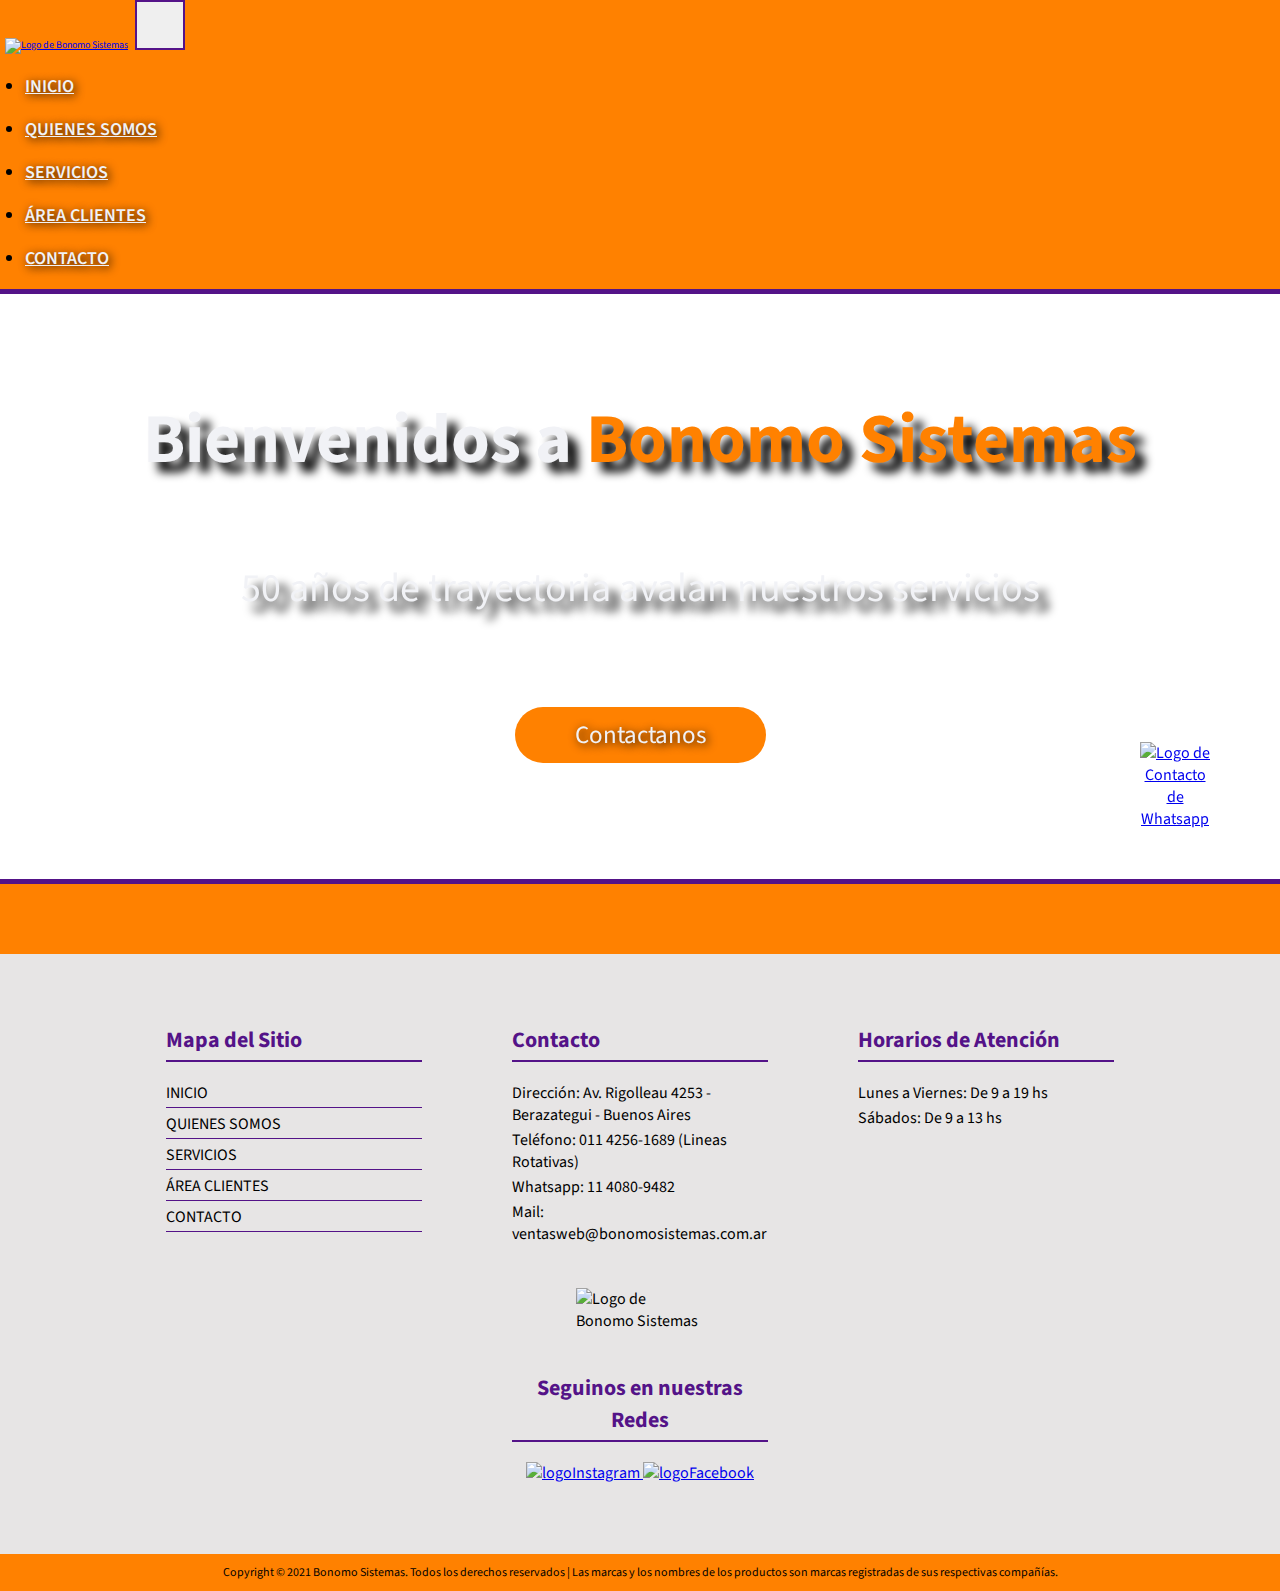
==== index.html @ 3b3fe5ea "Incorporacion de Transiciones y Animaciones" ====
<!DOCTYPE html>
<html lang="es">
<head>
    <meta charset="UTF-8">
    <meta http-equiv="X-UA-Compatible" content="IE=edge">
    <meta name="viewport" content="width=device-width, initial-scale=1.0">
    <title>Inicio - Bonomo Sistemas</title>
    <link rel="icon" type="image/png" sizes="32x32" href="./images/favicon/favicon-32x32.png">
    <link rel="preconnect" href="https://fonts.googleapis.com">
    <link rel="preconnect" href="https://fonts.gstatic.com" crossorigin>
    <link href="https://fonts.googleapis.com/css2?family=Source+Sans+Pro&display=swap" rel="stylesheet">
    <link href="https://cdn.jsdelivr.net/npm/bootstrap@5.3.0-alpha3/dist/css/bootstrap.min.css" rel="stylesheet" integrity="sha384-KK94CHFLLe+nY2dmCWGMq91rCGa5gtU4mk92HdvYe+M/SXH301p5ILy+dN9+nJOZ" crossorigin="anonymous">
    <link href="https://unpkg.com/aos@2.3.1/dist/aos.css" rel="stylesheet">
    <link rel="stylesheet" href="./css/estilos.css">
</head>
<body>
    <div id="body">
        <header id="header">
            <nav class="navbar header__navbar navbar-expand-lg">
                <div class="container-fluid header__nav__container">
                    <a class="navbar-brand" href="./index.html"><img src="./images/logoPrincipal.png" alt="Logo de Bonomo Sistemas" class="header__logo__imagen"/></a>
                    <button class="navbar-toggler navbar__button" type="button" data-bs-toggle="collapse" data-bs-target="#navbarNav" aria-controls="navbarNav" aria-expanded="false" aria-label="Toggle navigation">
                    <span class="navbar-toggler-icon"></span>
                    </button>
                    <div class="collapse navbar-collapse header__nav__container__ul" id="navbarNav">
                        <ul class="navbar-nav">
                            <li class="nav-item">
                                <a class="nav-link" aria-current="page" href="./index.html">INICIO</a>
                            </li>
                            <li class="nav-item">
                                <a class="nav-link" href="./pages/quienesSomos.html">QUIENES SOMOS</a>
                            </li>
                            <li class="nav-item">
                                <a class="nav-link" href="./pages/servicios.html">SERVICIOS</a>
                            </li>
                            <li class="nav-item">
                                <a class="nav-link" href="./pages/areaClientes.html">ÁREA CLIENTES</a>
                            </li>
                            <li class="nav-item">
                                <a class="nav-link" href="./pages/contacto.html">CONTACTO</a>
                            </li>
                        </ul>
                    </div>
                </div>
            </nav>
        </header>
        <main id="main">
            <article id="presentacion">
                <video class="presentacion__videoFondo" src="./videos/fondoPrincipal.mp4" autoplay loop muted>Tu navegador no soporta la reproducción de este contenido</video>
                <section class="presentacion__mensajePrincipal">
                    <h1 data-aos="fade-up">Bienvenidos a <span>Bonomo Sistemas</span></h1>
                    <p data-aos="fade-up" data-aos-delay="250">50 años de trayectoria avalan nuestros servicios</p>
                    <a class="presentacion__botonContacto" href="./pages/contacto.html#formularioContacto" data-aos="fade-up" data-aos-delay="500">Contactanos</a>
                </section>
            </article> 
        </main>
        <footer id="footer">
            <section id="mapaDelSitio" class="footer__secciones">
                <h2 class="footer__secciones__h2">Mapa del Sitio</h2>
                <ul class="footer__secciones__ul">
                    <li><a href="./index.html">INICIO</a></li>
                    <li><a href="./pages/quienesSomos.html">QUIENES SOMOS</a></li>
                    <li><a href="./pages/servicios.html">SERVICIOS</a></li>
                    <li><a href="./pages/areaClientes.html">ÁREA CLIENTES</a></li>
                    <li><a href="./pages/contacto.html">CONTACTO</a></li>
                </ul>
            </section>
            <section id="contacto" class="footer__secciones">
                <h2 class="footer__secciones__h2">Contacto</h2>
                <ul class="footer__secciones__ul">
                    <li>Dirección: Av. Rigolleau 4253 - Berazategui - Buenos Aires</li>
                    <li>Teléfono: 011 4256-1689 (Lineas Rotativas)</li>
                    <li>Whatsapp: 11 4080-9482</li>
                    <li>Mail: ventasweb@bonomosistemas.com.ar</li>
                </ul>    
            </section>
            <section id="redes" class="footer__secciones">
                <h2 class="footer__secciones__h2">Seguinos en nuestras Redes</h2>
                <a href="https://www.instagram.com/bonomo.online/" target="_blank">
                    <img src="./images/logoInstagram.png" alt="logoInstagram" class="logoRedesSociales">
                </a>
                <a href="https://www.facebook.com/sistemasbonomo/" target="_blank">
                    <img src="./images/logoFacebook.png" alt="logoFacebook" class="logoRedesSociales">
                </a>
            </section>
            <section id="horarios" class="footer__secciones">
                <h2 class="footer__secciones__h2">Horarios de Atención</h2>
                <ul class="footer__secciones__ul">
                    <li>Lunes a Viernes: De 9 a 19 hs</li>
                    <li>Sábados: De 9 a 13 hs</li>
                </ul>
            </section>
            <section id="logoFooter" class="footer__secciones">
                <img src="./images/logoFooter.png" alt="Logo de Bonomo Sistemas">
            </section>
            <section id="copyright">
                <p>Copyright © 2021 Bonomo Sistemas. Todos los derechos reservados | Las marcas y los nombres de los productos son marcas registradas de sus respectivas compañías.</p>
            </section>
            <div class="logoWhatsapp">
                <a href="https://api.whatsapp.com/send?phone=5491140809482&text=" target="_blank">
                    <img src="./images/logoWhatsapp.png" alt="Logo de Contacto de Whatsapp"/>
                </a> 
            </div>
        </footer>
    </div>
    <script src="https://cdn.jsdelivr.net/npm/bootstrap@5.3.0-alpha3/dist/js/bootstrap.bundle.min.js" integrity="sha384-ENjdO4Dr2bkBIFxQpeoTz1HIcje39Wm4jDKdf19U8gI4ddQ3GYNS7NTKfAdVQSZe" crossorigin="anonymous"></script>
    <script src="https://unpkg.com/aos@2.3.1/dist/aos.js"></script>
    <script>
        AOS.init();
    </script>
</body>
</html>
---- css/estilos.css ----
* {
  margin: 0;
  padding: 0;
}

html {
  font-size: 62.5%;
}

#body {
  font-family: "Source Sans Pro", sans-serif;
  display: grid;
  grid-template-areas: "header" "main" "footer";
}

#header {
  width: 100%;
  background-color: #FF8100;
  grid-area: header;
}

.header__navbar {
  background-color: #FF8100;
  width: 100%;
}

.header__navbar__container {
  display: flex;
  justify-content: flex-end;
}

.header__logo__imagen {
  width: 250px;
  margin: 0.5rem;
}

.header__nav__container__ul {
  margin: 1rem;
  font-size: 1.8rem;
  font-weight: 600;
  text-shadow: 0.2rem 0.2rem 1rem #000000;
  flex-grow: 0;
}
.header__nav__container__ul li {
  margin: 1.5rem;
  border-bottom: 3px solid #FF8100;
  transition: border-bottom 0.5s;
}
.header__nav__container__ul li a {
  color: #F1F2F6;
  transition: color 0.5s;
}
.header__nav__container__ul li a:hover {
  color: #541388;
}
.header__nav__container__ul li:hover {
  margin: 1.5rem;
  border-bottom: 3px solid #541388;
}

.navbar-toggler {
  border: 2px solid #541388;
  font-size: 2rem;
  width: 5rem;
  height: 5rem;
}

.seccionPrincipal {
  text-align: center;
  font-size: 2.4rem;
  background-image: url(../images/fondoSecciones.jpg);
  background-position: center;
  background-size: cover;
  color: #F1F2F6;
  min-height: 65vh;
  text-shadow: 0.2rem 0.2rem 1rem #000000;
}
.seccionPrincipal h1 {
  text-decoration: underline;
  text-underline-offset: 1.5rem;
  text-decoration-color: #FF8100;
  font-size: 4rem;
  font-weight: bold;
  padding: 4rem;
}
.seccionPrincipal h2 {
  font-size: 3rem;
  font-weight: bold;
  margin: 3rem;
  color: #FF8100;
}

#footer {
  grid-area: footer;
  border-top: 7rem solid #FF8100;
  font-size: 1.6rem;
  background-color: #e7e5e5;
  padding-top: 5rem;
  text-align: center;
  display: grid;
  grid-template-columns: 1fr 3fr 3fr 3fr 1fr;
  grid-template-areas: ". mapaDelSitio contacto horario ." ". . logoFooter . ." ". . redes . ." "copyright copyright copyright copyright copyright";
  column-gap: 5rem;
  justify-content: stretch;
  justify-items: center;
  align-content: start;
}

.footer__secciones {
  width: 20vw;
  margin: 2rem;
  text-align: left;
}

.footer__secciones__h2 {
  padding-bottom: 0.4rem;
  margin-bottom: 2rem;
  border-bottom: 2px solid #541388;
  font-size: 2.2rem;
  font-weight: bold;
  color: #541388;
}

.footer__secciones__ul {
  padding: 0;
}
.footer__secciones__ul li {
  list-style: none;
  padding-bottom: 0.3rem;
}
.footer__secciones__ul a {
  text-decoration: none;
  color: #000000;
}

.logoRedesSociales {
  width: 3rem;
}

#mapaDelSitio {
  grid-area: mapaDelSitio;
}
#mapaDelSitio li {
  border-bottom: 1px solid #541388;
  margin-top: 0.5rem;
  margin-bottom: 0.5rem;
}

#contacto {
  grid-area: contacto;
}

#redes {
  grid-area: redes;
  text-align: center;
}

#horarios {
  grid-area: horario;
}

#logoFooter {
  grid-area: logoFooter;
  align-self: center;
  display: flex;
  align-items: center;
  justify-content: center;
}
#logoFooter img {
  width: 50%;
  height: 50%;
  object-fit: contain;
}

#copyright {
  grid-area: copyright;
  width: 100%;
  font-size: 1.2rem;
  background-color: #FF8100;
  padding-top: 1rem;
  padding-bottom: 1rem;
  margin-top: 5rem;
}

.logoWhatsapp {
  position: fixed;
  z-index: 1;
  width: 7rem;
  bottom: 7rem;
  right: 7rem;
  border-radius: 15%;
  transition: box-shadow 0.5s;
}
.logoWhatsapp a img {
  width: 100%;
}
.logoWhatsapp:hover {
  box-shadow: 0px 0px 20px #28531f;
}

#main {
  width: 100%;
  border-top: 5px solid #541388;
  border-bottom: 5px solid #541388;
  grid-area: main;
}

#presentacion {
  color: #F1F2F6;
  position: relative;
  min-height: 65vh;
  overflow: hidden;
  display: flex;
  flex-direction: column;
  justify-content: center;
}

.presentacion__mensajePrincipal {
  display: flex;
  flex-direction: column;
  align-items: center;
  justify-content: center;
  text-align: center;
}
.presentacion__mensajePrincipal h1 {
  font-size: 7rem;
  font-weight: bold;
  margin: 2rem;
  text-shadow: 1rem 1rem 1rem #000000;
}
.presentacion__mensajePrincipal h1 span {
  color: #FF8100;
}
.presentacion__mensajePrincipal p {
  font-size: 4rem;
  margin: 5rem;
  text-shadow: 1rem 1rem 1rem #000000;
}

.presentacion__botonContacto {
  background-color: #FF8100;
  text-decoration: none;
  font-size: 2.5rem;
  color: #F1F2F6;
  padding: 1rem 6rem;
  border-radius: 3rem;
  margin: 4rem;
  text-shadow: 0.2rem 0.2rem 1rem #000000;
  transition: background-color 0.5s;
}
.presentacion__botonContacto:hover {
  background-color: #541388;
}

.presentacion__videoFondo {
  position: absolute;
  width: 100%;
  height: 100%;
  object-fit: cover;
  top: 0;
  left: 0;
  z-index: -1;
}

.seccionPrincipal__quienesSomos img {
  overflow: hidden;
  max-width: 100%;
  height: auto;
  box-shadow: 0.2rem 0.2rem 1rem #000000;
  margin-bottom: 2rem;
}

#quienesSomos {
  width: 70%;
  margin: auto;
}

#mision, #valores {
  margin: 5rem 2.5rem 5rem 2.5rem;
}

.servicio {
  width: 85%;
  margin: auto;
  margin-top: 1.5rem;
  margin-bottom: 1.5rem;
  padding: 1.5rem;
}
.servicio p {
  text-align: justify;
}

.iconoDeServicio {
  width: 25rem;
  margin: 0.5rem;
}

.seccionPrincipal__areaClientes {
  width: 70%;
  margin: auto;
  display: flex;
  flex-direction: column;
  justify-content: center;
  align-items: center;
}
.seccionPrincipal__areaClientes p {
  margin-bottom: 5rem;
}

#seccionContacto {
  display: flex;
  flex-direction: column;
  justify-content: center;
  align-items: center;
}

.seccionPrincipal__Contenedor {
  width: 100%;
}

#formularioContacto {
  width: 30%;
  margin: auto;
}

.formulario {
  display: flex;
  flex-direction: column;
  align-items: start;
  margin-bottom: 5rem;
}
.formulario label {
  width: 100%;
  text-align: left;
  margin-top: 1rem;
  margin-bottom: 0.2rem;
}
.formulario input {
  width: 100%;
  height: 3.5rem;
}
.formulario textarea {
  width: 100%;
  margin-bottom: 3rem;
}
.formulario div {
  width: 80%;
  display: flex;
  align-self: center;
  justify-content: center;
}

.botonFormulario {
  background-color: #FF8100;
  font-size: 2.5rem;
  width: 10rem;
  height: min-content;
  box-sizing: content-box;
  border: 0;
  color: #F1F2F6;
  border-radius: 3rem;
  padding: 0.5rem;
  margin: 2rem;
  text-shadow: 0.2rem 0.2rem 1rem #000000;
  align-self: center;
  transition: background-color 0.5s;
}
.botonFormulario:hover {
  background-color: #541388;
}

.mapa {
  width: 100%;
}

@media screen and (max-width: 960px) {
  .presentacion__mensajePrincipal h1 {
    font-size: 5rem;
  }
  .presentacion__mensajePrincipal p {
    font-size: 3rem;
  }
  #formularioContacto {
    width: 60%;
  }
  #footer {
    grid-template-columns: 1fr 1fr;
    grid-template-areas: "mapaDelSitio contacto" "horario horario" "logoFooter logoFooter" "redes redes" "copyright copyright";
    column-gap: 0.5rem;
  }
  .footer__secciones {
    width: 35vw;
  }
  .logoWhatsapp {
    bottom: 4rem;
    right: 4rem;
    width: 5rem;
  }
}
@media screen and (max-width: 540px) {
  #formularioContacto {
    width: 80%;
  }
  #footer {
    grid-template-columns: 1fr;
    grid-template-areas: "mapaDelSitio" "contacto" "horario" "logoFooter" "redes" "copyright";
  }
  .footer__secciones {
    width: 70vw;
  }
}

/*# sourceMappingURL=estilos.css.map */
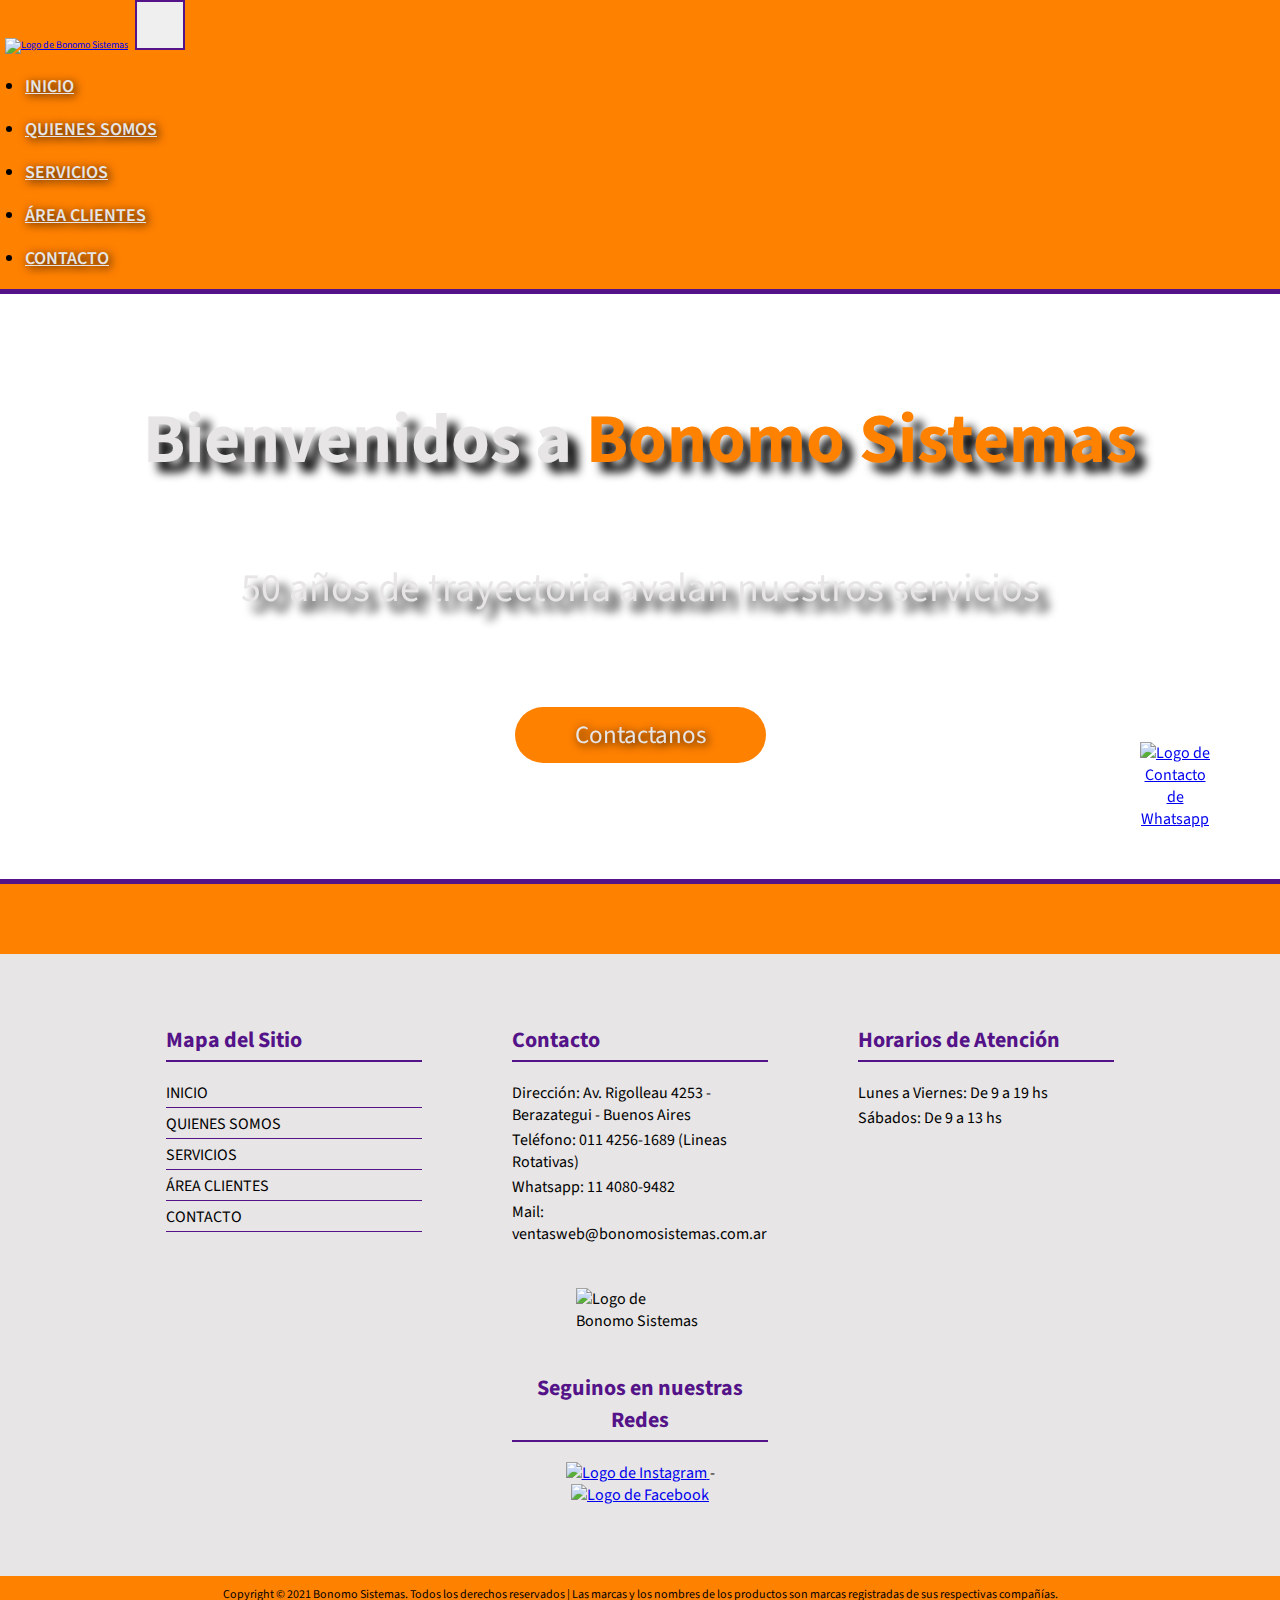
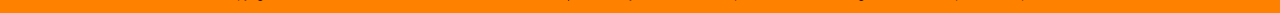
==== commit 804198ea: "Funcionalidad JS - Consulta de estado de reparacion" ====
--- a/index.html
+++ b/index.html
@@ -4,6 +4,8 @@
     <meta charset="UTF-8">
     <meta http-equiv="X-UA-Compatible" content="IE=edge">
     <meta name="viewport" content="width=device-width, initial-scale=1.0">
+    <meta name="description" content="Bienvenidos a Bonomo Sistemas. Mas de 50 años ofreciendo los mejores servicios informaticos"/>
+    <meta name="keywords" content="informatica, computacion, pc, notebook, servicios, reparaciones, insumos">
     <title>Inicio - Bonomo Sistemas</title>
     <link rel="icon" type="image/png" sizes="32x32" href="./images/favicon/favicon-32x32.png">
     <link rel="preconnect" href="https://fonts.googleapis.com">
@@ -46,7 +48,11 @@
         </header>
         <main id="main">
             <article id="presentacion">
-                <video class="presentacion__videoFondo" src="./videos/fondoPrincipal.mp4" autoplay loop muted>Tu navegador no soporta la reproducción de este contenido</video>
+                <video class="presentacion__videoFondo" autoplay loop muted>
+                    <source src="./videos/fondoPrincipal.mp4" type="video/mp4"/>
+                    <source src="./videos/fondoPrincipal.webm" type="video/webm"/>
+                    Tu navegador no soporta la reproducción de este contenido
+                </video>
                 <section class="presentacion__mensajePrincipal">
                     <h1 data-aos="fade-up">Bienvenidos a <span>Bonomo Sistemas</span></h1>
                     <p data-aos="fade-up" data-aos-delay="250">50 años de trayectoria avalan nuestros servicios</p>
@@ -77,10 +83,10 @@
             <section id="redes" class="footer__secciones">
                 <h2 class="footer__secciones__h2">Seguinos en nuestras Redes</h2>
                 <a href="https://www.instagram.com/bonomo.online/" target="_blank">
-                    <img src="./images/logoInstagram.png" alt="logoInstagram" class="logoRedesSociales">
-                </a>
+                    <img src="./images/logoInstagram.png" alt="Logo de Instagram" class="logoRedesSociales">
+                </a>-
                 <a href="https://www.facebook.com/sistemasbonomo/" target="_blank">
-                    <img src="./images/logoFacebook.png" alt="logoFacebook" class="logoRedesSociales">
+                    <img src="./images/logoFacebook.png" alt="Logo de Facebook" class="logoRedesSociales">
                 </a>
             </section>
             <section id="horarios" class="footer__secciones">
--- a/css/estilos.css
+++ b/css/estilos.css
@@ -47,7 +47,7 @@
   transition: border-bottom 0.5s;
 }
 .header__nav__container__ul li a {
-  color: #F1F2F6;
+  color: #e7e5e5;
   transition: color 0.5s;
 }
 .header__nav__container__ul li a:hover {
@@ -71,7 +71,7 @@
   background-image: url(../images/fondoSecciones.jpg);
   background-position: center;
   background-size: cover;
-  color: #F1F2F6;
+  color: #e7e5e5;
   min-height: 65vh;
   text-shadow: 0.2rem 0.2rem 1rem #000000;
 }
@@ -206,7 +206,7 @@
 }
 
 #presentacion {
-  color: #F1F2F6;
+  color: #e7e5e5;
   position: relative;
   min-height: 65vh;
   overflow: hidden;
@@ -241,12 +241,11 @@
   background-color: #FF8100;
   text-decoration: none;
   font-size: 2.5rem;
-  color: #F1F2F6;
+  color: #e7e5e5;
   padding: 1rem 6rem;
   border-radius: 3rem;
   margin: 4rem;
   text-shadow: 0.2rem 0.2rem 1rem #000000;
-  transition: background-color 0.5s;
 }
 .presentacion__botonContacto:hover {
   background-color: #541388;
@@ -290,6 +289,44 @@
   text-align: justify;
 }
 
+@keyframes autoSlider {
+  0% {
+    transform: translateX(0);
+  }
+  100% {
+    transform: translateX(-3900px);
+  }
+}
+.nuestrasMarcas {
+  display: flex;
+  flex-direction: column;
+  align-items: center;
+  justify-content: center;
+  background-color: #e7e5e5;
+  border-top: 7rem solid #FF8100;
+  padding-top: 3rem;
+  padding-bottom: 3rem;
+}
+.nuestrasMarcas .slider {
+  width: 80vw;
+  overflow: hidden;
+  margin: 4rem;
+}
+.nuestrasMarcas .slider-track {
+  display: flex;
+  width: 7800px;
+  height: 150px;
+  animation: autoSlider 40s linear infinite;
+}
+.nuestrasMarcas .marcas {
+  margin: 0rem 2.5rem 0rem 2.5rem;
+}
+.nuestrasMarcas .marcas img {
+  object-fit: contain;
+  width: 250px;
+  height: 100px;
+}
+
 .iconoDeServicio {
   width: 25rem;
   margin: 0.5rem;
@@ -307,6 +344,29 @@
   margin-bottom: 5rem;
 }
 
+.modal-content {
+  background-color: #e7e5e5;
+  padding: 1rem;
+  border: none;
+}
+.modal-content h5 {
+  font-size: 2.4rem;
+  font-weight: bold;
+}
+.modal-content p, .modal-content li {
+  font-size: 1.6rem;
+}
+.modal-content .btn-primary {
+  font-size: 2rem;
+  background-color: #FF8100;
+  border: none;
+  border-radius: 3rem;
+  padding: 5px 20px 5px 20px;
+}
+.modal-content .btn-primary:hover {
+  background-color: #541388;
+}
+
 #seccionContacto {
   display: flex;
   flex-direction: column;
@@ -339,9 +399,17 @@
   width: 100%;
   height: 3.5rem;
 }
+.formulario input:focus {
+  border: 3px solid #FF8100;
+  box-shadow: 0px 0px 15px #FF8100;
+}
 .formulario textarea {
   width: 100%;
   margin-bottom: 3rem;
+}
+.formulario textarea:focus {
+  border: 3px solid #FF8100;
+  box-shadow: 0px 0px 15px #FF8100;
 }
 .formulario div {
   width: 80%;
@@ -350,23 +418,30 @@
   justify-content: center;
 }
 
-.botonFormulario {
+.botonFormulario, .botonBorrar {
   background-color: #FF8100;
   font-size: 2.5rem;
   width: 10rem;
   height: min-content;
   box-sizing: content-box;
-  border: 0;
-  color: #F1F2F6;
+  border: none;
+  color: #e7e5e5;
   border-radius: 3rem;
   padding: 0.5rem;
   margin: 2rem;
   text-shadow: 0.2rem 0.2rem 1rem #000000;
   align-self: center;
-  transition: background-color 0.5s;
-}
-.botonFormulario:hover {
+  transition: box-shadow 0.5s;
+}
+.botonFormulario:hover, .botonBorrar:hover {
+  box-shadow: 0px 0px 20px #FF8100;
+}
+
+.botonBorrar {
   background-color: #541388;
+}
+.botonBorrar:hover {
+  box-shadow: 0px 0px 20px #541388;
 }
 
 .mapa {
